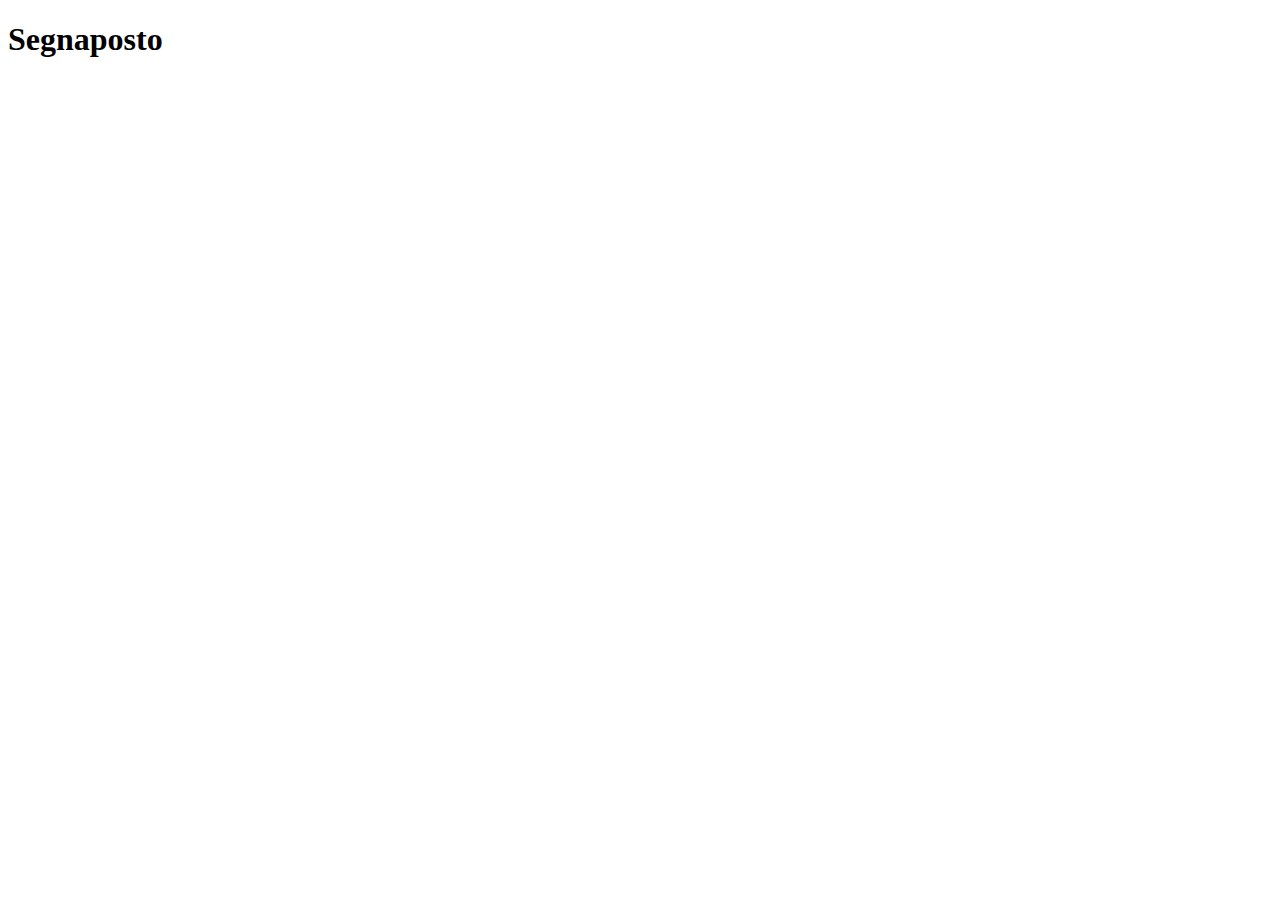
==== codice/Prj22_FlixBus/src/main/resources/templates/lista.html @ 2f7f93ab "agg" ====
<!DOCTYPE html>
<html xmlns:th="http://www.thymeleaf.org">
<head>
<meta charset="UTF-8">
<title>FlixBus</title>
<link rel="stylesheet" type="text/css" href="" th:href="@{/css/style.css}">
</head>
<body>
	
	<h1 th:text="${titolo}">Segnaposto</h1>

	
</body>
</html>
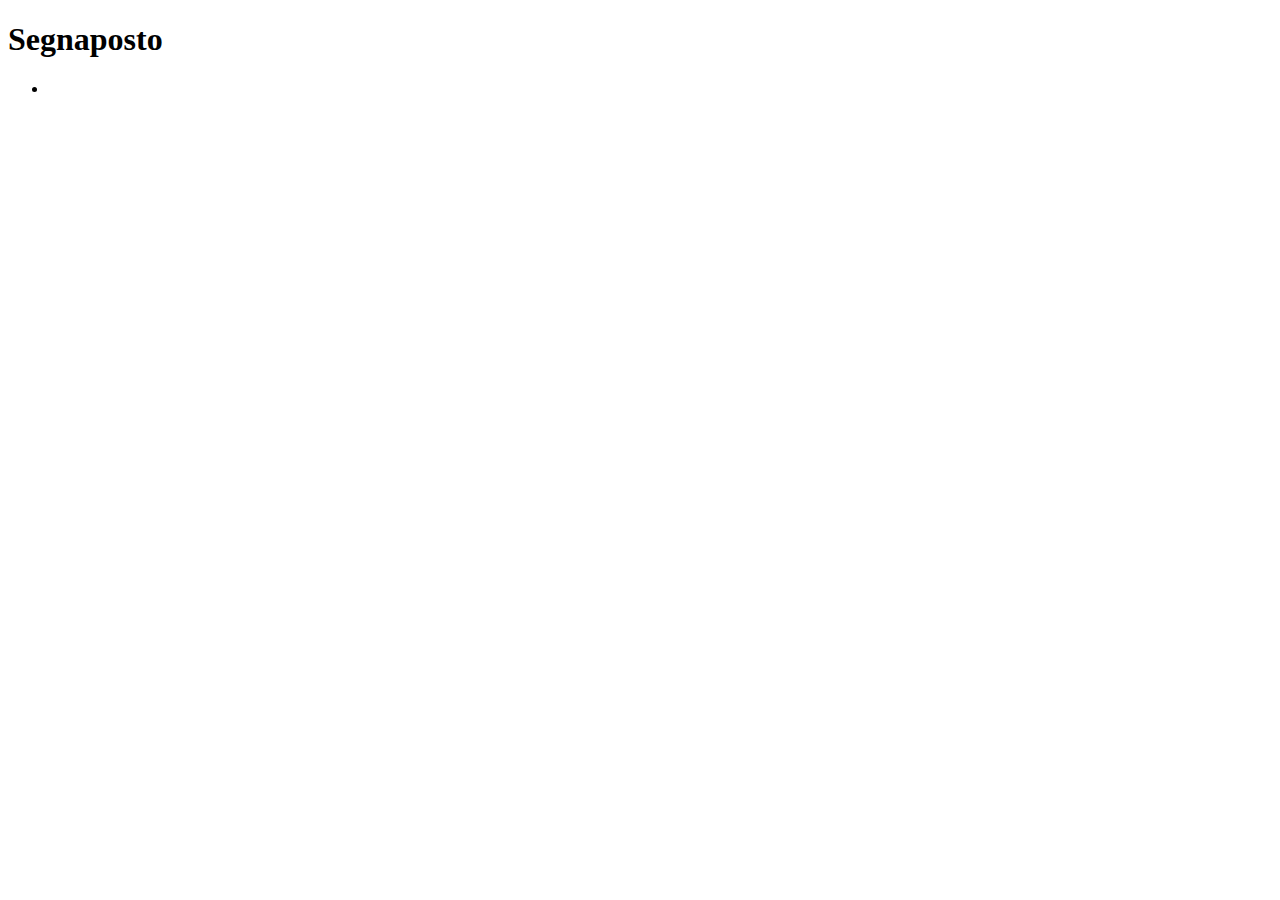
==== commit d4af0220: "agg" ====
--- a/codice/Prj22_FlixBus/src/main/resources/templates/lista.html
+++ b/codice/Prj22_FlixBus/src/main/resources/templates/lista.html
@@ -9,6 +9,13 @@
 	
 	<h1 th:text="${titolo}">Segnaposto</h1>
 
+	<ul>
+	  <li th:each="tratta : ${tratte}" > 
+		<a href="#" th:href="@{prenota/1}" th:text="${tratta}"></a>
+	  </li>
+	</ul>
+
+
 	
 </body>
 </html>